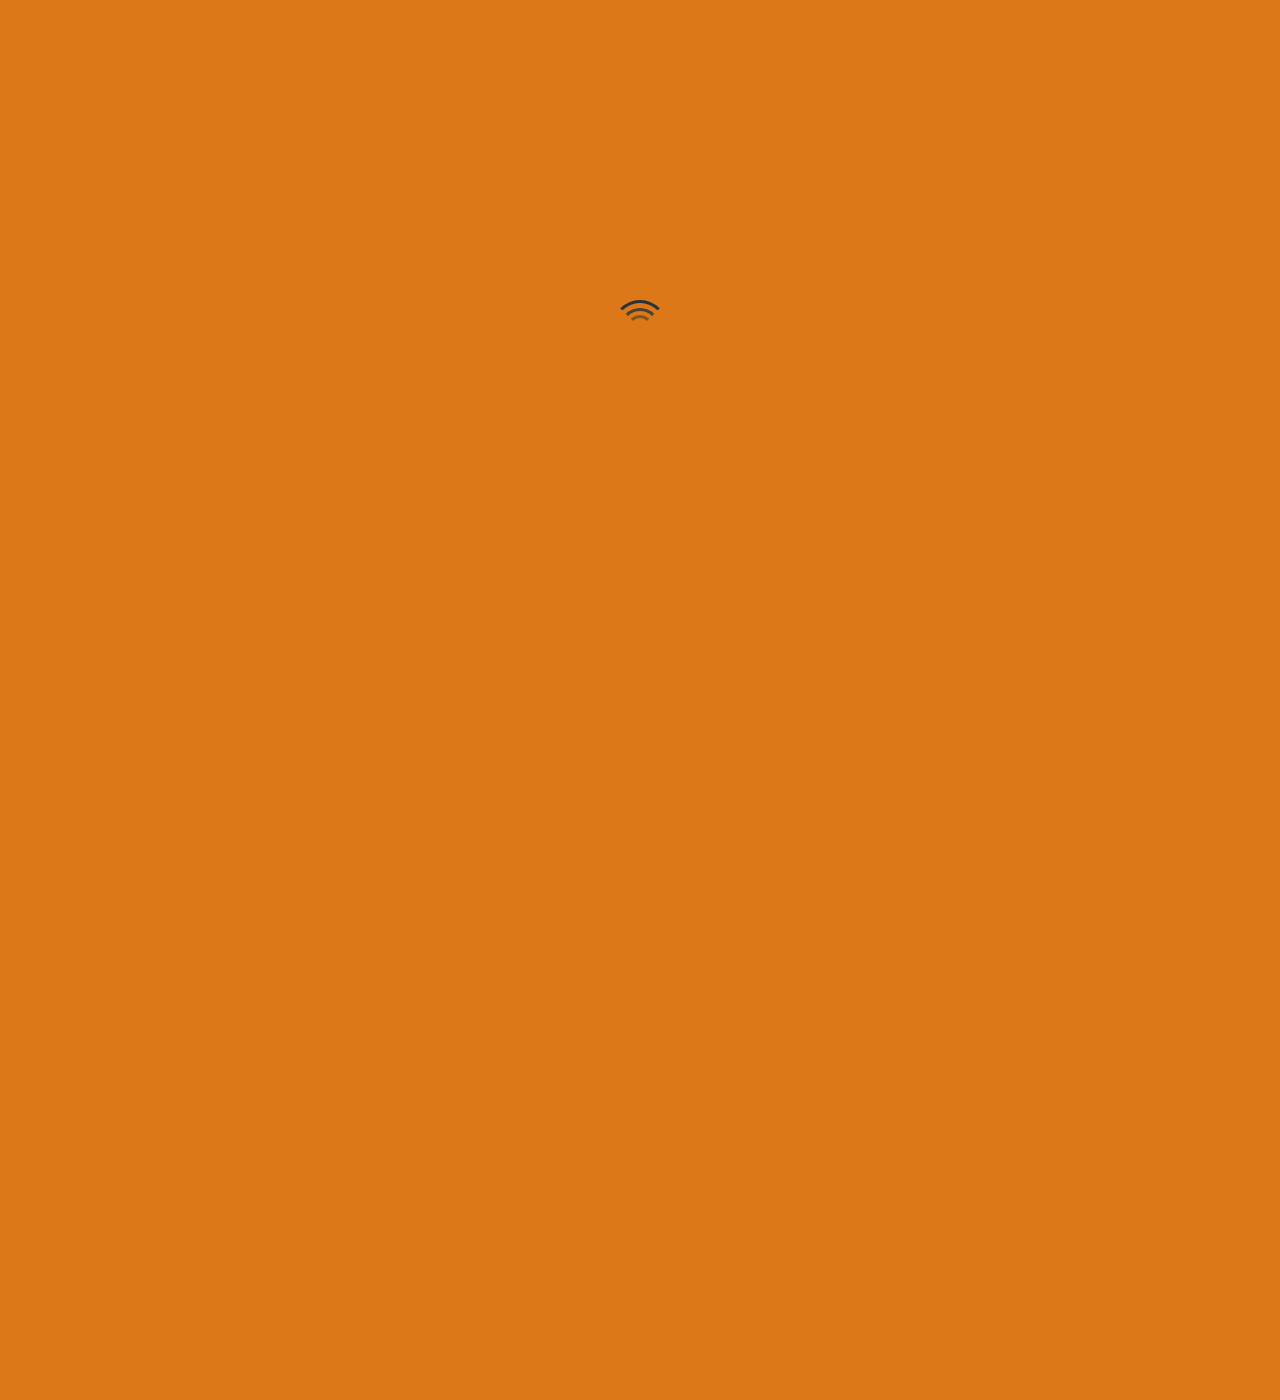
==== index.html @ a5f30bd4 "add : loading page" ====
<html lang="en">
<head>
    <meta charset="UTF-8">
    <meta name="viewport" content="width=device-width, initial-scale=1.0">
    <link rel="stylesheet" href="app.css">
    <title>Document</title>
</head>
<body>
    <section >
      <span class="loader loader-circles"></span>
    </section>
  </body>
</html>
---- app.css ----
/* Variables */
/* Base */
body {
    margin: 0;
    padding: 300 0;
    align-items: center;
    font-family: sans-serif;
    font-size: 40px;
    color: #dd7819;
    background-color: #dd7819;
    text-align: center;
    vertical-align: middle;
}
  
  section {
    background-color: #16a085;
    height: 800px;
    line-height: 200px;
    background-color: #dd7819; }
  
  
  .loader {
    width: 50px;
    height: 50px;
    display: inline-block;
    vertical-align: middle;
    position: relative; 
    vertical-align: middle;

}
  
  /* Loaders */
  
  .loader-circles {
    border-radius: 50px;
    border: 3px solid transparent;
    border-top-color: #25333B;
    -webkit-animation: spin 1s linear infinite;
    -moz-animation: spin 1s linear infinite;
    animation: spin 1s linear infinite; }
    .loader-circles:before, .loader-circles:after {
      content: '';
      position: absolute;
      top: 5px;
      left: 5px;
      bottom: 5px;
      right: 5px;
      border-radius: 50px;
      border: 3px solid transparent;
      border-top-color: #25333B;
      opacity: 0.8;
      -webkit-animation: spin 10s linear infinite;
      -moz-animation: spin 10s linear infinite;
      animation: spin 10s linear infinite; }
    .loader-circles:before {
      top: 12px;
      left: 12px;
      bottom: 12px;
      right: 12px;
      opacity: .5;
      -webkit-animation: spin 5s linear infinite;
      -moz-animation: spin 5s linear infinite;
      animation: spin 5s linear infinite; }
  
  
  /* Animations */
  @-webkit-keyframes spin {
    from {
      -webkit-transform: rotate(0deg); }
  
    to {
      -webkit-transform: rotate(360deg); } }
  @-moz-keyframes spin {
    from {
      -moz-transform: rotate(0deg); }
  
    to {
      -moz-transform: rotate(360deg); } }
  @keyframes spin {
    from {
      -webkit-transform: rotate(0deg);
      -moz-transform: rotate(0deg);
      -ms-transform: rotate(0deg);
      -o-transform: rotate(0deg);
      transform: rotate(0deg); }
  
    to {
      -webkit-transform: rotate(360deg);
      -moz-transform: rotate(360deg);
      -ms-transform: rotate(360deg);
      -o-transform: rotate(360deg);
      transform: rotate(360deg); } }
  @-webkit-keyframes spinreverse {
    from {
      -webkit-transform: rotate(0deg); }
  
    to {
      -webkit-transform: rotate(-360deg); } }
  @-moz-keyframes spinreverse {
    from {
      -moz-transform: rotate(0deg); }
  
    to {
      -moz-transform: rotate(-360deg); } }
  @keyframes spinreverse {
    from {
      -webkit-transform: rotate(0deg);
      -moz-transform: rotate(0deg);
      -ms-transform: rotate(0deg);
      -o-transform: rotate(0deg);
      transform: rotate(0deg); }
  
    to {
      -webkit-transform: rotate(-360deg);
      -moz-transform: rotate(-360deg);
      -ms-transform: rotate(-360deg);
      -o-transform: rotate(-360deg);
      transform: rotate(-360deg); } }
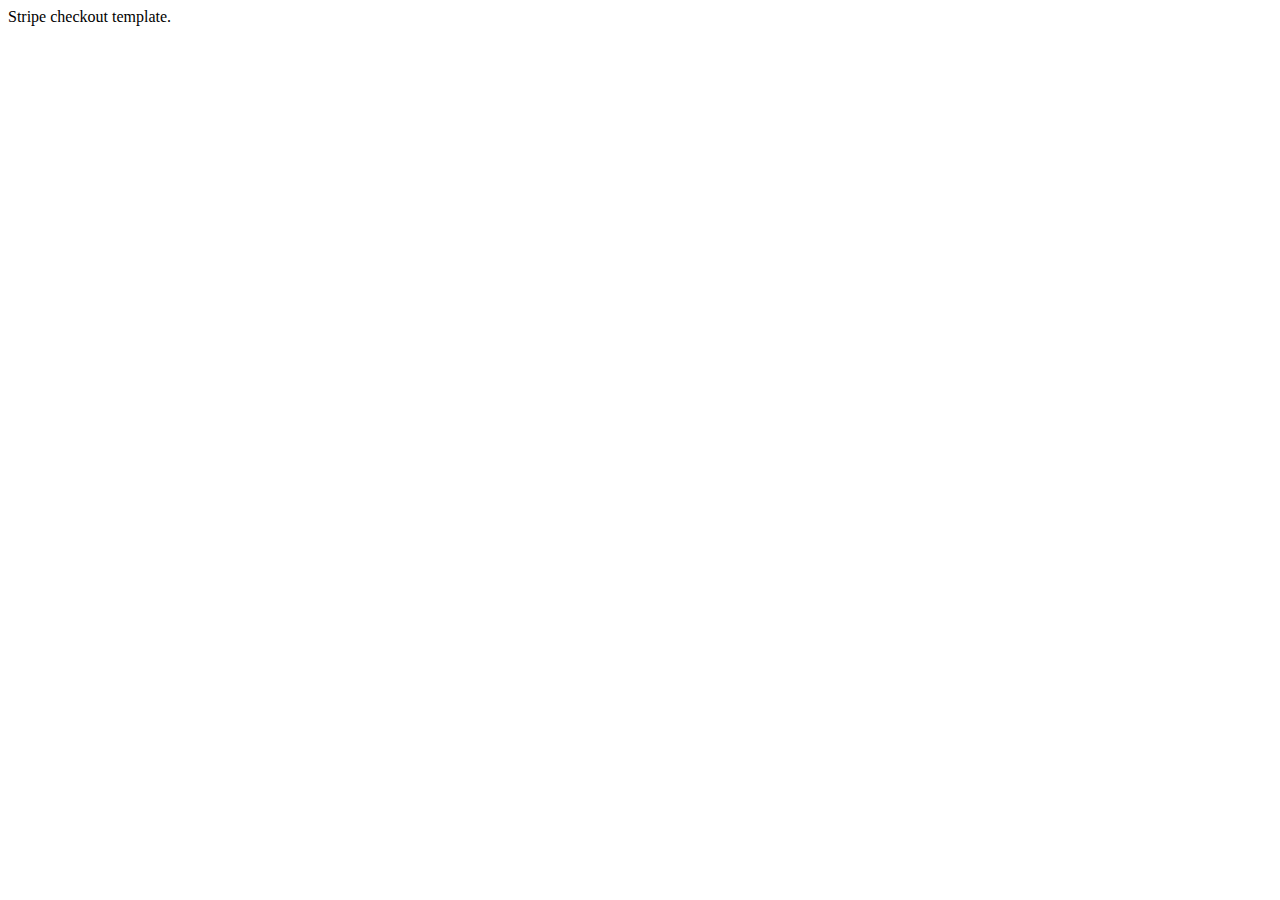
==== commit 9d7b568a: "fix : base text" ====
--- a/index.html
+++ b/index.html
@@ -1,13 +1,23 @@
-<html lang="en">
+<!DOCTYPE html>
+<html>
+<script src="https://js.stripe.com/v3/"></script>
+<head><title>Stripe checkout</title></head>
+<body>
+Stripe checkout template.
+</body>
+</html>
+
+<!-- <html lang="en">
+<script src="https://js.stripe.com/v3/"></script>
 <head>
     <meta charset="UTF-8">
     <meta name="viewport" content="width=device-width, initial-scale=1.0">
     <link rel="stylesheet" href="app.css">
-    <title>Document</title>
+    <title>Strip checkout</title>
 </head>
 <body>
     <section >
       <span class="loader loader-circles"></span>
     </section>
   </body>
-</html>+</html> -->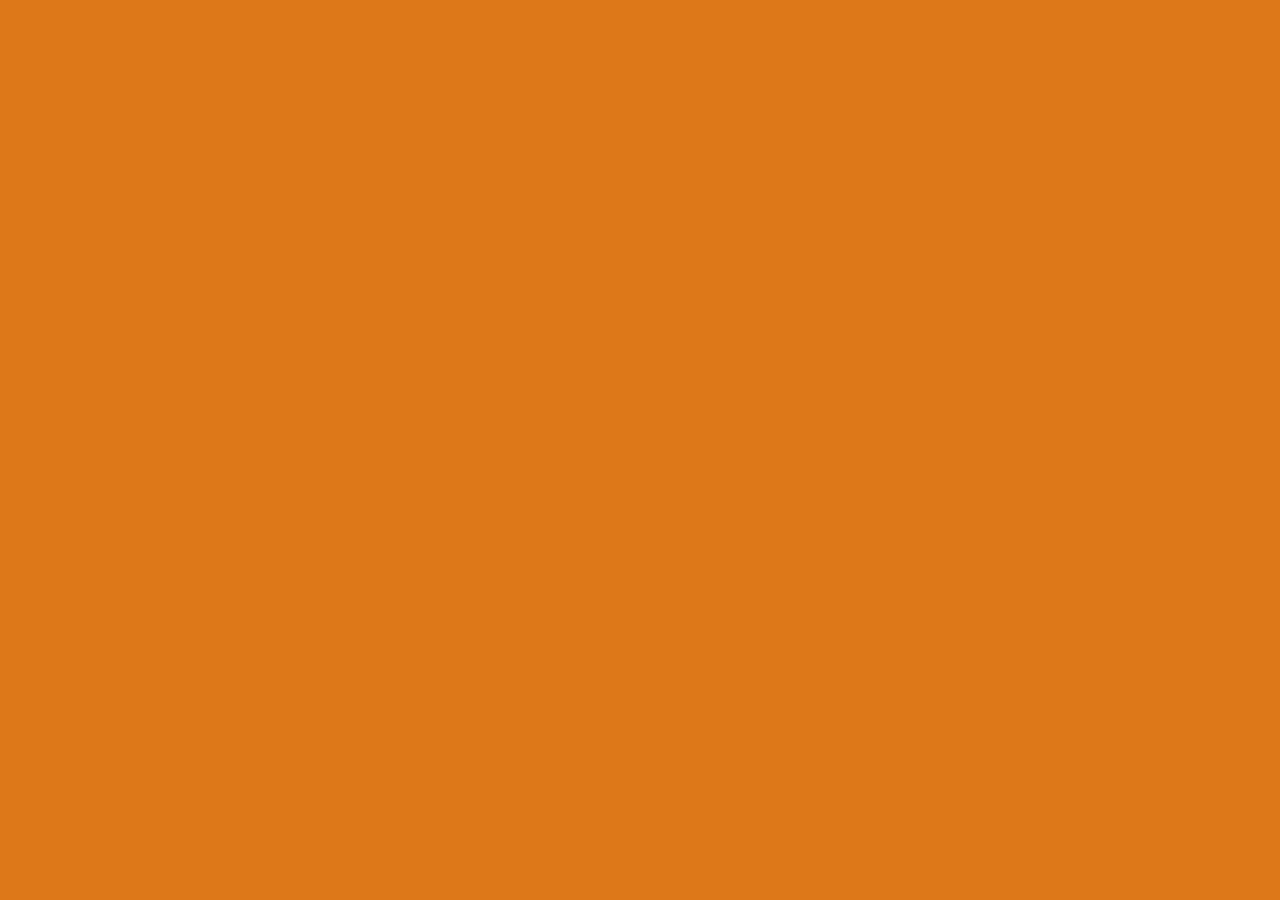
==== commit 6c2c4b46: "add : head arguments" ====
--- a/index.html
+++ b/index.html
@@ -1,7 +1,11 @@
 <!DOCTYPE html>
 <html>
 <script src="https://js.stripe.com/v3/"></script>
-<head><title>Stripe checkout</title></head>
+<head>
+  <meta charset="UTF-8">
+    <meta name="viewport" content="width=device-width, initial-scale=1.0">
+    <link rel="stylesheet" href="app.css">
+  <title>Stripe checkout</title></head>
 <body>
 Stripe checkout template.
 </body>
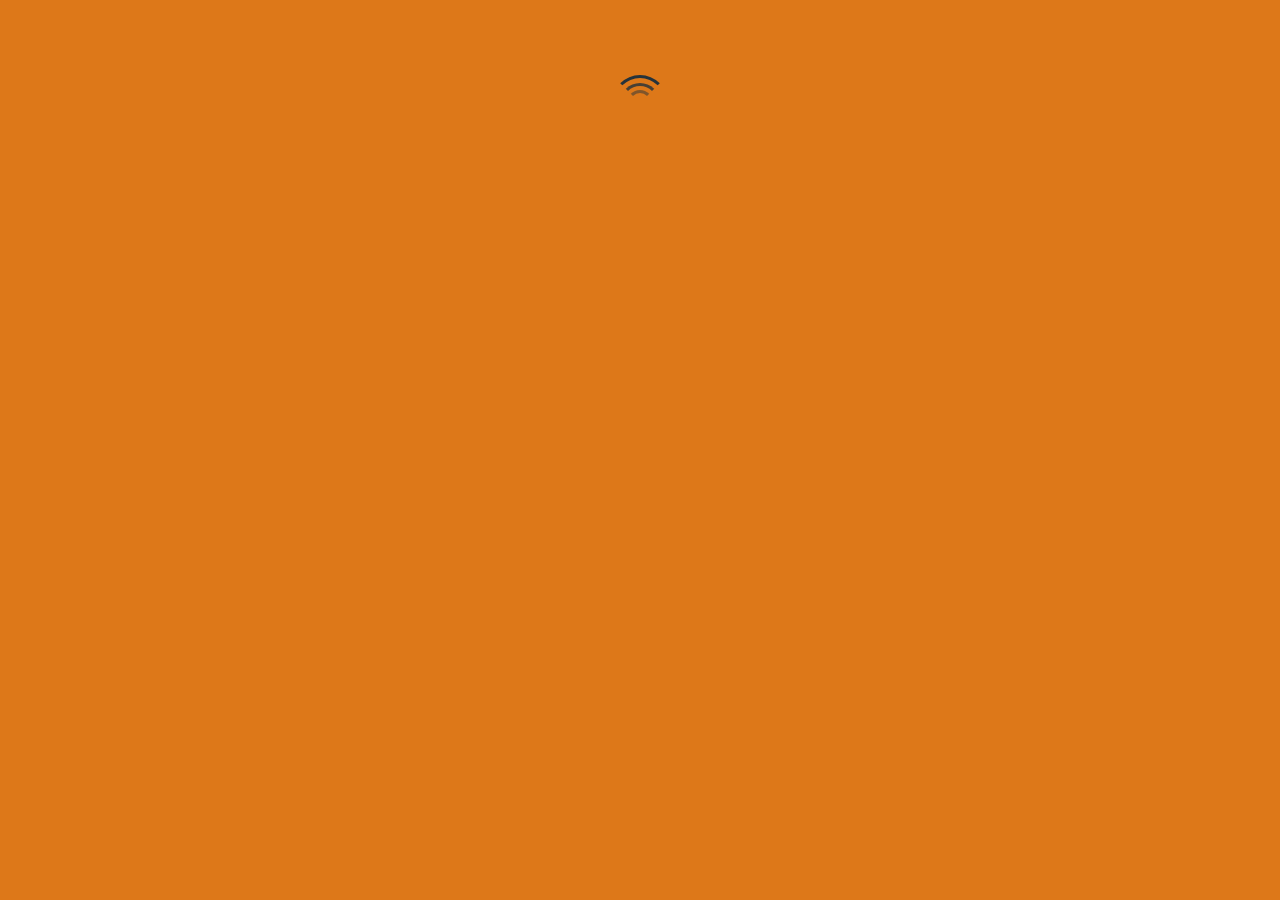
==== commit 426e3a76: "add : loader" ====
--- a/index.html
+++ b/index.html
@@ -7,7 +7,9 @@
     <link rel="stylesheet" href="app.css">
   <title>Stripe checkout</title></head>
 <body>
-Stripe checkout template.
+  <section >
+    <span class="loader loader-circles"></span>
+  </section>
 </body>
 </html>
 
